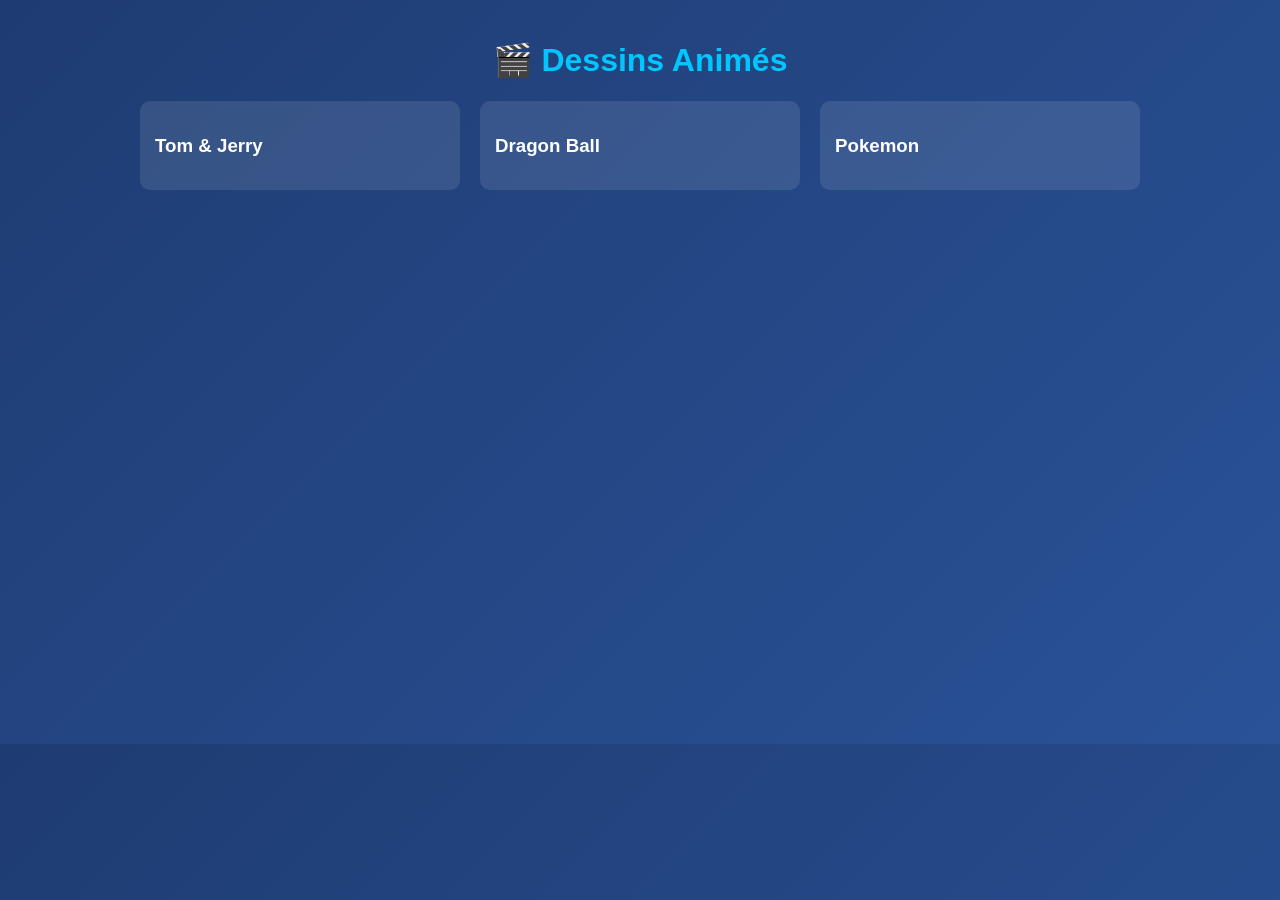
==== index.html @ 603502e5 "Update index.html" ====
<!DOCTYPE html>
<html lang="fr">
<head>
<meta charset="UTF-8">
<meta name="viewport" content="width=device-width, initial-scale=1.0">
<title>Cartoon TV</title>

<style>
body {
    margin: 0;
    font-family: Arial;
    background: linear-gradient(135deg, #1e3c72, #2a5298);
    color: white;
}

.container {
    max-width: 1000px;
    margin: auto;
    padding: 20px;
}

h1 {
    text-align: center;
    color: #00c6ff;
}

.grid {
    display: grid;
    grid-template-columns: repeat(auto-fill, minmax(250px, 1fr));
    gap: 20px;
}

.card {
    background: rgba(255,255,255,0.1);
    padding: 15px;
    border-radius: 10px;
    cursor: pointer;
    transition: 0.3s;
}

.card:hover {
    transform: scale(1.05);
    background: rgba(255,255,255,0.2);
}

.player {
    margin-top: 30px;
}

iframe {
    width: 100%;
    height: 500px;
    border-radius: 10px;
    border: none;
}
</style>
</head>

<body>

<div class="container">

<h1>🎬 Dessins Animés</h1>

<div class="grid">

<div class="card" onclick="playVideo('https://www.youtube.com/embed/VIDEO_ID_1')">
    <h3>Tom & Jerry</h3>
</div>

<div class="card" onclick="playVideo('https://www.youtube.com/embed/VIDEO_ID_2')">
    <h3>Dragon Ball</h3>
</div>

<div class="card" onclick="playVideo('https://www.youtube.com/embed/VIDEO_ID_3')">
    <h3>Pokemon</h3>
</div>

</div>

<div class="player">
    <iframe id="player"></iframe>
</div>

</div>

<script>
function playVideo(url) {
    document.getElementById("player").src = url;
}
</script>

</body>
</html>
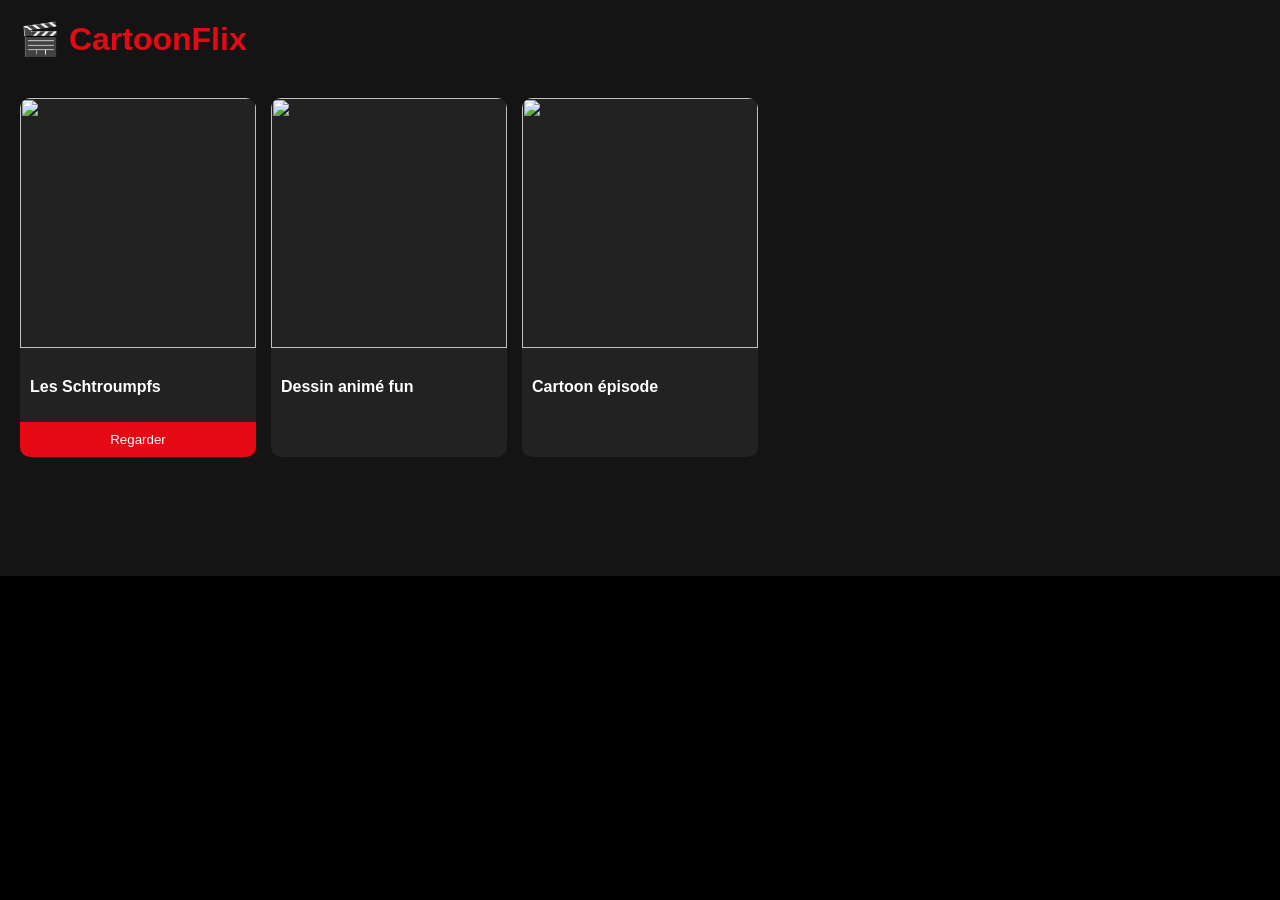
==== commit 290d6a4f: "Update index.html" ====
--- a/index.html
+++ b/index.html
@@ -3,91 +3,116 @@
 <head>
 <meta charset="UTF-8">
 <meta name="viewport" content="width=device-width, initial-scale=1.0">
-<title>Cartoon TV</title>
+<title>CartoonFlix</title>
 
 <style>
 body {
     margin: 0;
     font-family: Arial;
-    background: linear-gradient(135deg, #1e3c72, #2a5298);
+    background: #141414;
     color: white;
 }
 
-.container {
-    max-width: 1000px;
-    margin: auto;
+.header {
     padding: 20px;
-}
-
-h1 {
-    text-align: center;
-    color: #00c6ff;
+    font-size: 2rem;
+    color: #e50914;
+    font-weight: bold;
 }
 
 .grid {
     display: grid;
-    grid-template-columns: repeat(auto-fill, minmax(250px, 1fr));
-    gap: 20px;
+    grid-template-columns: repeat(auto-fill, minmax(200px, 1fr));
+    gap: 15px;
+    padding: 20px;
 }
 
 .card {
-    background: rgba(255,255,255,0.1);
-    padding: 15px;
+    background: #222;
     border-radius: 10px;
+    overflow: hidden;
     cursor: pointer;
     transition: 0.3s;
 }
 
 .card:hover {
-    transform: scale(1.05);
-    background: rgba(255,255,255,0.2);
+    transform: scale(1.1);
+}
+
+.card img {
+    width: 100%;
+    height: 250px;
+    object-fit: cover;
+}
+
+.card h3 {
+    padding: 10px;
+    font-size: 1rem;
 }
 
 .player {
-    margin-top: 30px;
+    position: fixed;
+    bottom: 0;
+    width: 100%;
+    background: black;
+    padding: 10px;
 }
 
 iframe {
     width: 100%;
-    height: 500px;
-    border-radius: 10px;
+    height: 300px;
     border: none;
+}
+button {
+    width: 100%;
+    padding: 10px;
+    background: #e50914;
+    color: white;
+    border: none;
+    cursor: pointer;
 }
 </style>
 </head>
 
 <body>
 
-<div class="container">
-
-<h1>🎬 Dessins Animés</h1>
+<div class="header">🎬 CartoonFlix</div>
 
 <div class="grid">
 
-<div class="card" onclick="playVideo('https://www.youtube.com/embed/VIDEO_ID_1')">
-    <h3>Tom & Jerry</h3>
+<!-- SCHTROUMPFS -->
+<div class="card">
+    <img src="https://upload.wikimedia.org/wikipedia/en/2/2a/Smurfs.png">
+    <h3>Les Schtroumpfs</h3>
+    <button onclick="openSmurfs()">Regarder</button>
 </div>
 
-<div class="card" onclick="playVideo('https://www.youtube.com/embed/VIDEO_ID_2')">
-    <h3>Dragon Ball</h3>
+<!-- YOUTUBE EXEMPLE -->
+<div class="card" onclick="playVideo('https://www.youtube.com/embed/aqz-KE-bpKQ')">
+    <img src="https://img.youtube.com/vi/aqz-KE-bpKQ/hqdefault.jpg">
+    <h3>Dessin animé fun</h3>
 </div>
 
-<div class="card" onclick="playVideo('https://www.youtube.com/embed/VIDEO_ID_3')">
-    <h3>Pokemon</h3>
+<div class="card" onclick="playVideo('https://www.youtube.com/embed/tgbNymZ7vqY')">
+    <img src="https://img.youtube.com/vi/tgbNymZ7vqY/hqdefault.jpg">
+    <h3>Cartoon épisode</h3>
 </div>
 
 </div>
 
+<!-- PLAYER -->
 <div class="player">
     <iframe id="player"></iframe>
-</div>
-
 </div>
 
 <script>
 function playVideo(url) {
     document.getElementById("player").src = url;
 }
+
+function openSmurfs() {
+    window.open("https://www.tv5mondeplus.com/fr/jeunesse/a-partir-de-6-ans/les-schtroumpfs-s-1-e1-la-schtroumpfette", "_blank");
+}
 </script>
 
 </body>
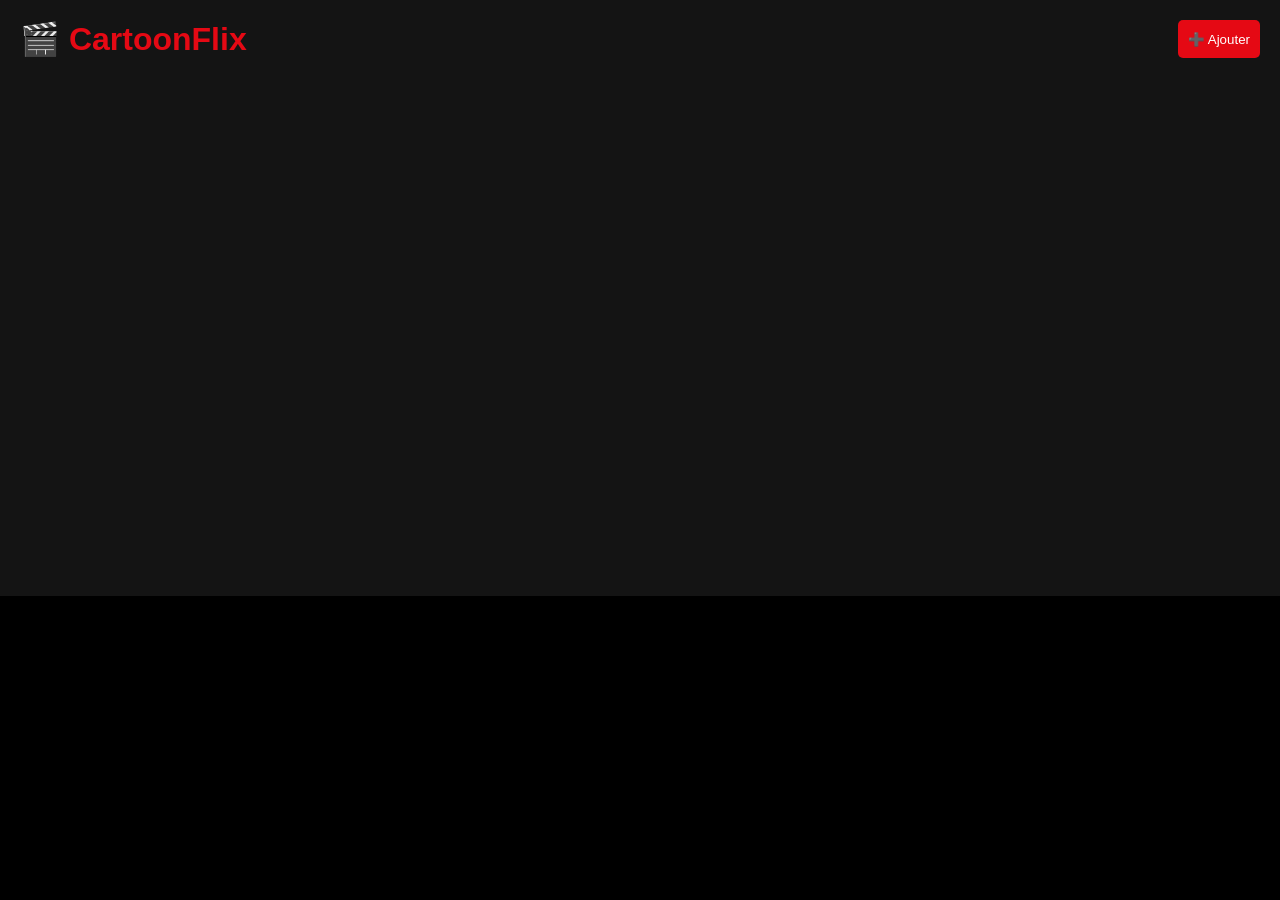
==== commit 43116924: "Update index.html" ====
--- a/index.html
+++ b/index.html
@@ -18,6 +18,17 @@
     font-size: 2rem;
     color: #e50914;
     font-weight: bold;
+    display: flex;
+    justify-content: space-between;
+}
+
+button {
+    padding: 10px;
+    background: #e50914;
+    border: none;
+    color: white;
+    cursor: pointer;
+    border-radius: 5px;
 }
 
 .grid {
@@ -36,7 +47,7 @@
 }
 
 .card:hover {
-    transform: scale(1.1);
+    transform: scale(1.05);
 }
 
 .card img {
@@ -50,12 +61,16 @@
     font-size: 1rem;
 }
 
+.card p {
+    padding: 0 10px 10px;
+    color: #aaa;
+}
+
 .player {
     position: fixed;
     bottom: 0;
     width: 100%;
     background: black;
-    padding: 10px;
 }
 
 iframe {
@@ -63,55 +78,110 @@
     height: 300px;
     border: none;
 }
-button {
-    width: 100%;
-    padding: 10px;
-    background: #e50914;
-    color: white;
-    border: none;
-    cursor: pointer;
-}
 </style>
 </head>
 
 <body>
 
-<div class="header">🎬 CartoonFlix</div>
-
-<div class="grid">
-
-<!-- SCHTROUMPFS -->
-<div class="card">
-    <img src="https://upload.wikimedia.org/wikipedia/en/2/2a/Smurfs.png">
-    <h3>Les Schtroumpfs</h3>
-    <button onclick="openSmurfs()">Regarder</button>
+<div class="header">
+    🎬 CartoonFlix
+    <button onclick="checkAdmin()">➕ Ajouter</button>
 </div>
 
-<!-- YOUTUBE EXEMPLE -->
-<div class="card" onclick="playVideo('https://www.youtube.com/embed/aqz-KE-bpKQ')">
-    <img src="https://img.youtube.com/vi/aqz-KE-bpKQ/hqdefault.jpg">
-    <h3>Dessin animé fun</h3>
-</div>
+<div class="grid" id="videoList"></div>
 
-<div class="card" onclick="playVideo('https://www.youtube.com/embed/tgbNymZ7vqY')">
-    <img src="https://img.youtube.com/vi/tgbNymZ7vqY/hqdefault.jpg">
-    <h3>Cartoon épisode</h3>
-</div>
-
-</div>
-
-<!-- PLAYER -->
 <div class="player">
     <iframe id="player"></iframe>
 </div>
 
 <script>
-function playVideo(url) {
-    document.getElementById("player").src = url;
+const ADMIN_PASSWORD = "1234"; // change ça !
+
+function checkAdmin() {
+    let pass = prompt("Mot de passe ?");
+    if(pass === ADMIN_PASSWORD){
+        addVideo();
+    } else {
+        alert("❌ Accès refusé !");
+    }
 }
 
-function openSmurfs() {
-    window.open("https://www.tv5mondeplus.com/fr/jeunesse/a-partir-de-6-ans/les-schtroumpfs-s-1-e1-la-schtroumpfette", "_blank");
+// Charger ou créer liste
+let videos = JSON.parse(localStorage.getItem("videos")) || [];
+
+// Sauvegarder
+function saveVideos() {
+    localStorage.setItem("videos", JSON.stringify(videos));
+    location.reload();
+}
+
+// Ajouter vidéo
+function addVideo() {
+    let title = prompt("Nom ?");
+    let type = prompt("Type (youtube / external)");
+    let url = prompt("Lien vidéo");
+
+    let image = "";
+
+    if(type === "youtube"){
+        let id = url.split("v=")[1];
+        url = "https://www.youtube.com/embed/" + id;
+        image = "https://img.youtube.com/vi/" + id + "/hqdefault.jpg";
+    } else {
+        image = prompt("Lien image");
+    }
+
+    videos.push({
+        title,
+        type,
+        url,
+        image,
+        views: 0
+    });
+
+    saveVideos();
+}
+
+// Affichage
+const container = document.getElementById("videoList");
+
+videos.forEach((video, index) => {
+
+    if(!video.views) video.views = 0;
+
+    if(video.type === "youtube"){
+        container.innerHTML += `
+        <div class="card" onclick="playVideo(${index})">
+            <img src="${video.image}">
+            <h3>${video.title}</h3>
+            <p>👁️ ${video.views} vues</p>
+        </div>`;
+    }
+
+    if(video.type === "external"){
+        container.innerHTML += `
+        <div class="card">
+            <img src="${video.image}">
+            <h3>${video.title}</h3>
+            <p>👁️ ${video.views} vues</p>
+            <button onclick="openVideo(${index})">Regarder</button>
+        </div>`;
+    }
+
+});
+
+// Lecture vidéo
+function playVideo(index) {
+    videos[index].views++;
+    localStorage.setItem("videos", JSON.stringify(videos));
+    document.getElementById("player").src = videos[index].url;
+}
+
+// Lien externe
+function openVideo(index){
+    videos[index].views++;
+    localStorage.setItem("videos", JSON.stringify(videos));
+    window.open(videos[index].url);
 }
 </script>
 
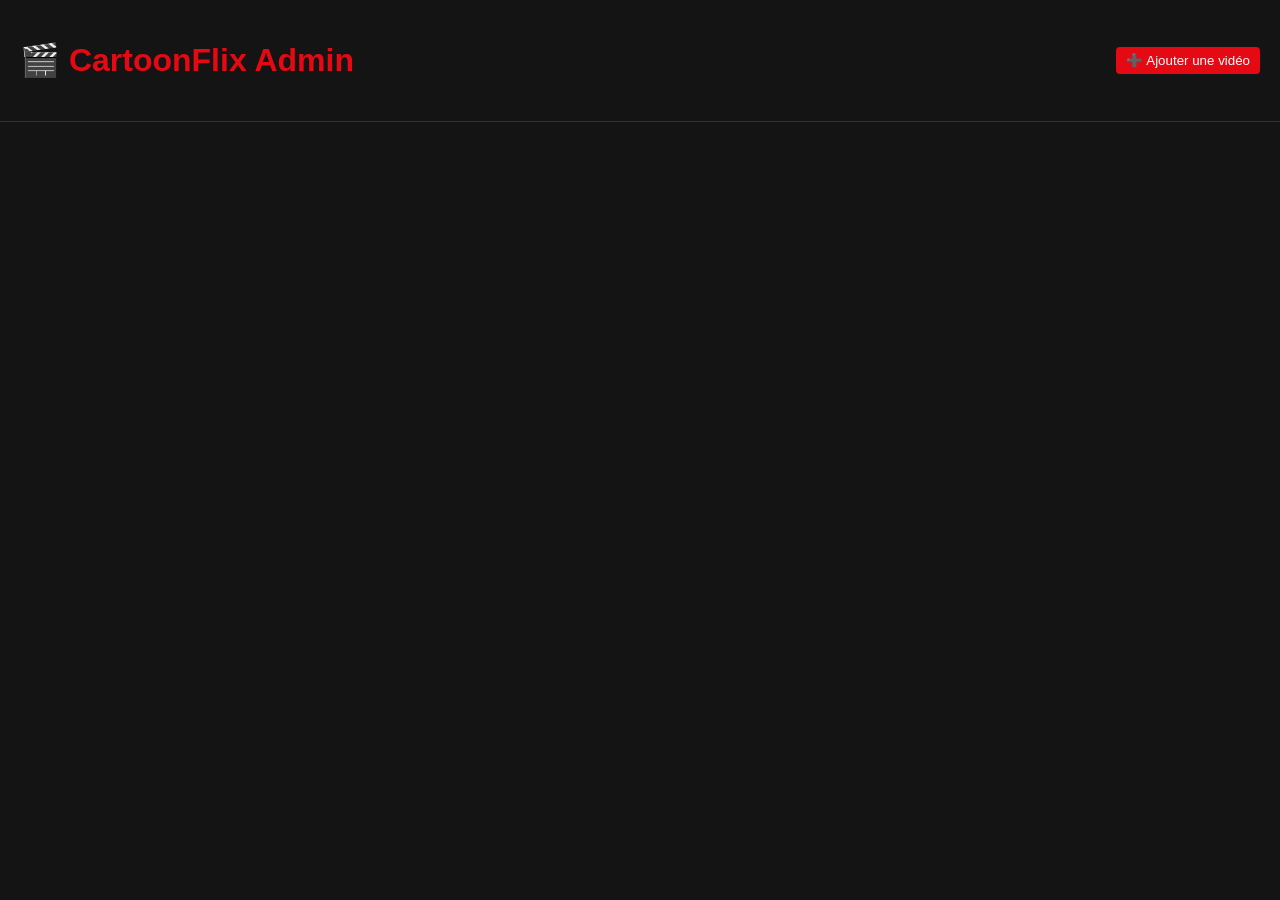
==== commit ec0f9629: "Update index.html" ====
--- a/index.html
+++ b/index.html
@@ -3,186 +3,107 @@
 <head>
 <meta charset="UTF-8">
 <meta name="viewport" content="width=device-width, initial-scale=1.0">
-<title>CartoonFlix</title>
+<title>CartoonFlix PRO - Admin</title>
 
 <style>
-body {
-    margin: 0;
-    font-family: Arial;
-    background: #141414;
-    color: white;
-}
-
-.header {
-    padding: 20px;
-    font-size: 2rem;
-    color: #e50914;
-    font-weight: bold;
-    display: flex;
-    justify-content: space-between;
-}
-
-button {
-    padding: 10px;
-    background: #e50914;
-    border: none;
-    color: white;
-    cursor: pointer;
-    border-radius: 5px;
-}
-
-.grid {
-    display: grid;
-    grid-template-columns: repeat(auto-fill, minmax(200px, 1fr));
-    gap: 15px;
-    padding: 20px;
-}
-
-.card {
-    background: #222;
-    border-radius: 10px;
-    overflow: hidden;
-    cursor: pointer;
-    transition: 0.3s;
-}
-
-.card:hover {
-    transform: scale(1.05);
-}
-
-.card img {
-    width: 100%;
-    height: 250px;
-    object-fit: cover;
-}
-
-.card h3 {
-    padding: 10px;
-    font-size: 1rem;
-}
-
-.card p {
-    padding: 0 10px 10px;
-    color: #aaa;
-}
-
-.player {
-    position: fixed;
-    bottom: 0;
-    width: 100%;
-    background: black;
-}
-
-iframe {
-    width: 100%;
-    height: 300px;
-    border: none;
-}
+body { margin:0; font-family: Arial; background:#141414; color:white; }
+.header { padding:20px; display:flex; justify-content:space-between; align-items:center; background:#141414; border-bottom:1px solid #333; }
+.header h1 { color:#e50914; }
+button { padding:6px 10px; border:none; border-radius:4px; cursor:pointer; }
+button.add { background:#e50914; color:white; }
+button.edit { background:#ffaa00; color:black; }
+button.delete { background:#ff3333; color:white; }
+.grid { display:grid; grid-template-columns: repeat(auto-fill,minmax(180px,1fr)); gap:15px; padding:20px; }
+.card { background:#222; border-radius:10px; overflow:hidden; transition:0.3s; padding:10px; }
+.card img { width:100%; height:150px; object-fit:cover; border-radius:5px; }
+.card h3 { margin:5px 0; font-size:1rem; }
+.card p { color:#aaa; font-size:0.85rem; margin:5px 0; }
+.card .actions { display:flex; gap:5px; margin-top:5px; flex-wrap:wrap; }
 </style>
 </head>
 
 <body>
 
 <div class="header">
-    🎬 CartoonFlix
-    <button onclick="checkAdmin()">➕ Ajouter</button>
+    <h1>🎬 CartoonFlix Admin</h1>
+    <button class="add" onclick="addVideo()">➕ Ajouter une vidéo</button>
 </div>
 
 <div class="grid" id="videoList"></div>
 
-<div class="player">
-    <iframe id="player"></iframe>
-</div>
+<script>
+const ADMIN_PASSWORD = "1234";
 
-<script>
-const ADMIN_PASSWORD = "1234"; // change ça !
+// Vérification mot de passe
+(function(){
+    let pass = prompt("Mot de passe Admin ?");
+    if(pass!==ADMIN_PASSWORD) { alert("❌ Accès refusé !"); window.close(); }
+})();
 
-function checkAdmin() {
-    let pass = prompt("Mot de passe ?");
-    if(pass === ADMIN_PASSWORD){
-        addVideo();
-    } else {
-        alert("❌ Accès refusé !");
+// Charger les vidéos
+let videos = JSON.parse(localStorage.getItem("videos")) || [];
+
+// Sauvegarder
+function saveVideos(){ localStorage.setItem("videos", JSON.stringify(videos)); displayVideos(); }
+
+// Ajouter vidéo
+function addVideo(){
+    let title = prompt("Nom de la vidéo ?");
+    if(!title) return;
+    let type = prompt("Type (youtube / external) ?");
+    if(!type) return;
+    let url = prompt("Lien vidéo ?");
+    if(!url) return;
+    let image = type==="youtube" ? 
+        "https://img.youtube.com/vi/"+url.split("v=")[1]+"/hqdefault.jpg" :
+        prompt("Lien image ?");
+    let category = prompt("Catégorie ?");
+    videos.push({title,type,url,image,views:0,category});
+    saveVideos();
+}
+
+// Modifier vidéo
+function editVideo(index){
+    let v = videos[index];
+    let title = prompt("Nom ?",v.title);
+    let type = prompt("Type (youtube / external) ?",v.type);
+    let url = prompt("Lien vidéo ?",v.url);
+    let image = v.image;
+    if(type==="external") image = prompt("Lien image ?",v.image);
+    let category = prompt("Catégorie ?",v.category);
+    videos[index] = {title,type,url,image,views:v.views,category};
+    saveVideos();
+}
+
+// Supprimer vidéo
+function deleteVideo(index){
+    if(confirm("Supprimer cette vidéo ?")){
+        videos.splice(index,1);
+        saveVideos();
     }
 }
 
-// Charger ou créer liste
-let videos = JSON.parse(localStorage.getItem("videos")) || [];
-
-// Sauvegarder
-function saveVideos() {
-    localStorage.setItem("videos", JSON.stringify(videos));
-    location.reload();
+// Afficher vidéos
+function displayVideos(){
+    const container = document.getElementById("videoList");
+    container.innerHTML="";
+    videos.forEach((v,i)=>{
+        container.innerHTML+=`
+        <div class="card">
+            <img src="${v.image}">
+            <h3>${v.title}</h3>
+            <p>Catégorie : ${v.category}</p>
+            <p>👁️ Vues : ${v.views}</p>
+            <div class="actions">
+                <button class="edit" onclick="editVideo(${i})">✏️ Modifier</button>
+                <button class="delete" onclick="deleteVideo(${i})">❌ Supprimer</button>
+            </div>
+        </div>`;
+    });
 }
 
-// Ajouter vidéo
-function addVideo() {
-    let title = prompt("Nom ?");
-    let type = prompt("Type (youtube / external)");
-    let url = prompt("Lien vidéo");
-
-    let image = "";
-
-    if(type === "youtube"){
-        let id = url.split("v=")[1];
-        url = "https://www.youtube.com/embed/" + id;
-        image = "https://img.youtube.com/vi/" + id + "/hqdefault.jpg";
-    } else {
-        image = prompt("Lien image");
-    }
-
-    videos.push({
-        title,
-        type,
-        url,
-        image,
-        views: 0
-    });
-
-    saveVideos();
-}
-
-// Affichage
-const container = document.getElementById("videoList");
-
-videos.forEach((video, index) => {
-
-    if(!video.views) video.views = 0;
-
-    if(video.type === "youtube"){
-        container.innerHTML += `
-        <div class="card" onclick="playVideo(${index})">
-            <img src="${video.image}">
-            <h3>${video.title}</h3>
-            <p>👁️ ${video.views} vues</p>
-        </div>`;
-    }
-
-    if(video.type === "external"){
-        container.innerHTML += `
-        <div class="card">
-            <img src="${video.image}">
-            <h3>${video.title}</h3>
-            <p>👁️ ${video.views} vues</p>
-            <button onclick="openVideo(${index})">Regarder</button>
-        </div>`;
-    }
-
-});
-
-// Lecture vidéo
-function playVideo(index) {
-    videos[index].views++;
-    localStorage.setItem("videos", JSON.stringify(videos));
-    document.getElementById("player").src = videos[index].url;
-}
-
-// Lien externe
-function openVideo(index){
-    videos[index].views++;
-    localStorage.setItem("videos", JSON.stringify(videos));
-    window.open(videos[index].url);
-}
+// Initialisation
+displayVideos();
 </script>
 
 </body>
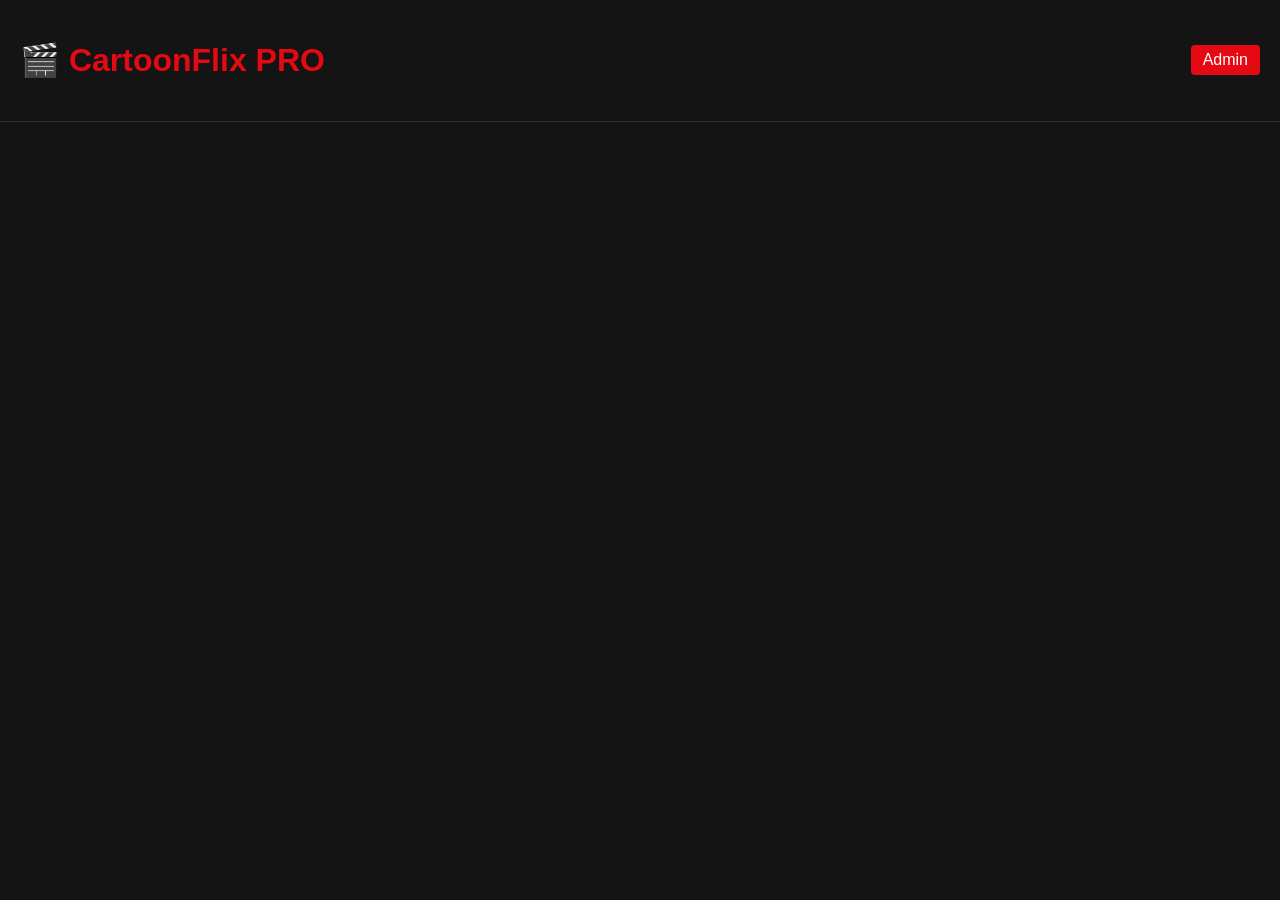
==== commit ad3ec7bc: "Update index.html" ====
--- a/index.html
+++ b/index.html
@@ -3,108 +3,93 @@
 <head>
 <meta charset="UTF-8">
 <meta name="viewport" content="width=device-width, initial-scale=1.0">
-<title>CartoonFlix PRO - Admin</title>
-
+<title>CartoonFlix PRO</title>
 <style>
 body { margin:0; font-family: Arial; background:#141414; color:white; }
 .header { padding:20px; display:flex; justify-content:space-between; align-items:center; background:#141414; border-bottom:1px solid #333; }
 .header h1 { color:#e50914; }
-button { padding:6px 10px; border:none; border-radius:4px; cursor:pointer; }
-button.add { background:#e50914; color:white; }
-button.edit { background:#ffaa00; color:black; }
-button.delete { background:#ff3333; color:white; }
-.grid { display:grid; grid-template-columns: repeat(auto-fill,minmax(180px,1fr)); gap:15px; padding:20px; }
-.card { background:#222; border-radius:10px; overflow:hidden; transition:0.3s; padding:10px; }
-.card img { width:100%; height:150px; object-fit:cover; border-radius:5px; }
-.card h3 { margin:5px 0; font-size:1rem; }
-.card p { color:#aaa; font-size:0.85rem; margin:5px 0; }
-.card .actions { display:flex; gap:5px; margin-top:5px; flex-wrap:wrap; }
+.category-section { margin-top:20px; }
+.category-title { font-size:1.5rem; margin:10px 20px; color:#e50914; }
+.carousel { display:flex; overflow-x:auto; padding:10px 20px; gap:10px; scroll-behavior:smooth; }
+.card { min-width:180px; background:#222; border-radius:10px; overflow:hidden; cursor:pointer; transition:0.3s; }
+.card img { width:100%; height:120px; object-fit:cover; }
+.card h3 { padding:5px 10px; font-size:1rem; }
+.card p { padding:0 10px 5px; font-size:0.85rem; color:#aaa; }
+.player { position:fixed; bottom:0; width:100%; background:black; display:none; }
+iframe { width:100%; height:300px; border:none; }
 </style>
 </head>
-
 <body>
 
 <div class="header">
-    <h1>🎬 CartoonFlix Admin</h1>
-    <button class="add" onclick="addVideo()">➕ Ajouter une vidéo</button>
+    <h1>🎬 CartoonFlix PRO</h1>
+    <a href="admin.html" style="color:white; text-decoration:none; padding:6px 12px; background:#e50914; border-radius:4px;">Admin</a>
 </div>
 
-<div class="grid" id="videoList"></div>
+<div id="categoriesContainer"></div>
+
+<div class="player" id="playerContainer">
+    <iframe id="player"></iframe>
+</div>
 
 <script>
-const ADMIN_PASSWORD = "1234";
+// ==== CATEGORIES ====
+const categories = [
+  "3-5 ans","6-8 ans","9-12 ans",
+  "Après l'école","À regarder en famille","Podcasts",
+  "Séries animées","Films Comédie","Films Aventure",
+  "Les plus regardés"
+];
 
-// Vérification mot de passe
-(function(){
-    let pass = prompt("Mot de passe Admin ?");
-    if(pass!==ADMIN_PASSWORD) { alert("❌ Accès refusé !"); window.close(); }
-})();
-
-// Charger les vidéos
 let videos = JSON.parse(localStorage.getItem("videos")) || [];
 
-// Sauvegarder
-function saveVideos(){ localStorage.setItem("videos", JSON.stringify(videos)); displayVideos(); }
+function displayVideosByCategory(cat){
+    const container = document.getElementById("categoriesContainer");
+    container.innerHTML="";
 
-// Ajouter vidéo
-function addVideo(){
-    let title = prompt("Nom de la vidéo ?");
-    if(!title) return;
-    let type = prompt("Type (youtube / external) ?");
-    if(!type) return;
-    let url = prompt("Lien vidéo ?");
-    if(!url) return;
-    let image = type==="youtube" ? 
-        "https://img.youtube.com/vi/"+url.split("v=")[1]+"/hqdefault.jpg" :
-        prompt("Lien image ?");
-    let category = prompt("Catégorie ?");
-    videos.push({title,type,url,image,views:0,category});
-    saveVideos();
-}
+    categories.forEach(category=>{
+        let catVideos = videos.filter(v=>v.category===category);
+        if(category==="Les plus regardés"){
+            catVideos = [...videos].sort((a,b)=>b.views-a.views).slice(0,20);
+        }
+        if(catVideos.length===0) return;
 
-// Modifier vidéo
-function editVideo(index){
-    let v = videos[index];
-    let title = prompt("Nom ?",v.title);
-    let type = prompt("Type (youtube / external) ?",v.type);
-    let url = prompt("Lien vidéo ?",v.url);
-    let image = v.image;
-    if(type==="external") image = prompt("Lien image ?",v.image);
-    let category = prompt("Catégorie ?",v.category);
-    videos[index] = {title,type,url,image,views:v.views,category};
-    saveVideos();
-}
+        let section = document.createElement("div");
+        section.className = "category-section";
 
-// Supprimer vidéo
-function deleteVideo(index){
-    if(confirm("Supprimer cette vidéo ?")){
-        videos.splice(index,1);
-        saveVideos();
-    }
-}
+        let title = document.createElement("div");
+        title.className="category-title";
+        title.textContent = category;
+        section.appendChild(title);
 
-// Afficher vidéos
-function displayVideos(){
-    const container = document.getElementById("videoList");
-    container.innerHTML="";
-    videos.forEach((v,i)=>{
-        container.innerHTML+=`
-        <div class="card">
-            <img src="${v.image}">
-            <h3>${v.title}</h3>
-            <p>Catégorie : ${v.category}</p>
-            <p>👁️ Vues : ${v.views}</p>
-            <div class="actions">
-                <button class="edit" onclick="editVideo(${i})">✏️ Modifier</button>
-                <button class="delete" onclick="deleteVideo(${i})">❌ Supprimer</button>
-            </div>
-        </div>`;
+        let carousel = document.createElement("div");
+        carousel.className="carousel";
+
+        catVideos.forEach((v,i)=>{
+            let card = document.createElement("div");
+            card.className="card";
+            card.innerHTML = `<img src="${v.image}"><h3>${v.title}</h3><p>👁️ ${v.views}</p>`;
+            card.onclick = ()=>playVideo(i);
+            carousel.appendChild(card);
+        });
+
+        section.appendChild(carousel);
+        container.appendChild(section);
     });
 }
 
-// Initialisation
-displayVideos();
+function playVideo(index){
+    videos[index].views++;
+    localStorage.setItem("videos",JSON.stringify(videos));
+    const playerContainer = document.getElementById("playerContainer");
+    const player = document.getElementById("player");
+    player.src = videos[index].url;
+    playerContainer.style.display="block";
+    displayVideosByCategory();
+}
+
+// INIT
+displayVideosByCategory();
 </script>
-
 </body>
 </html>
